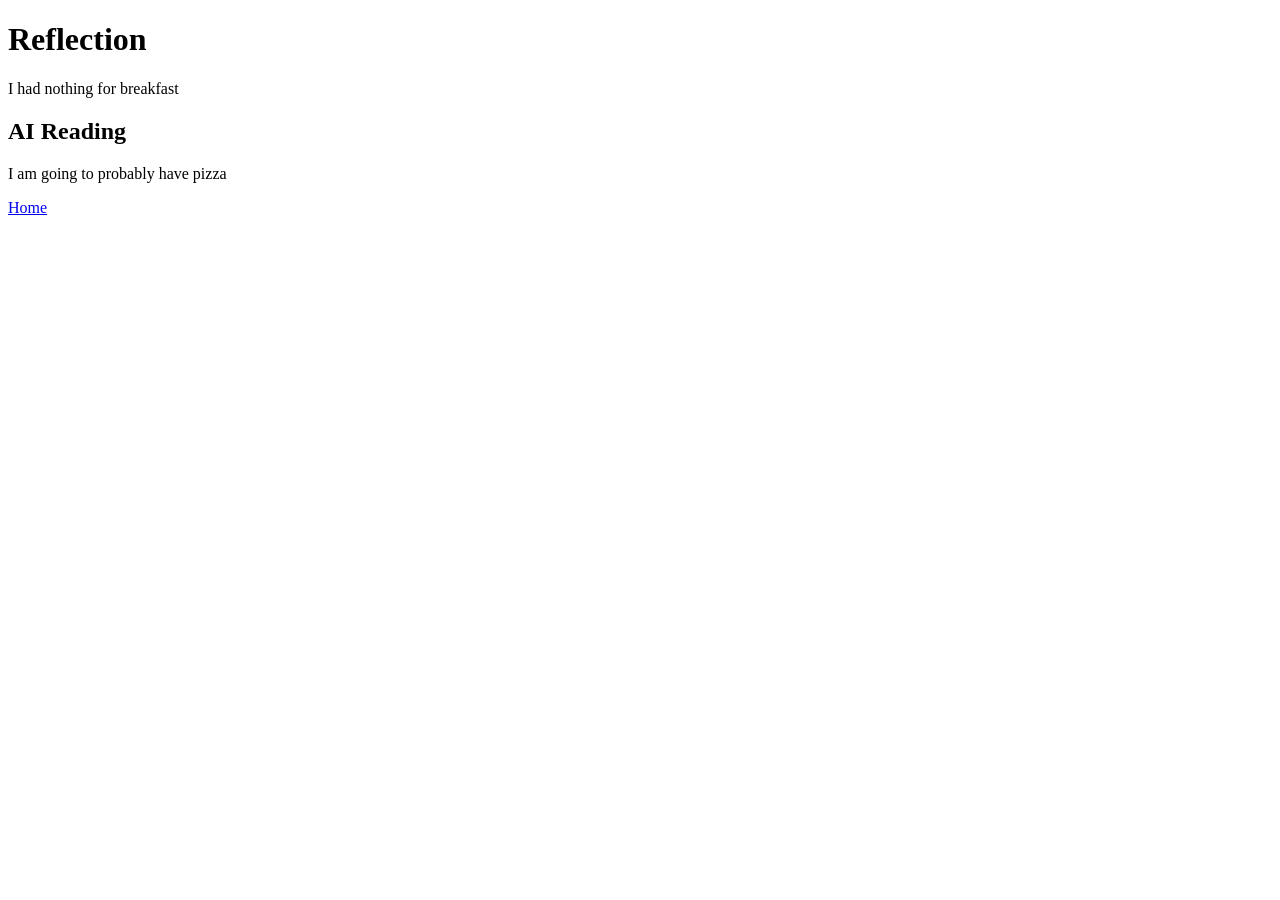
==== readings.html @ 4702a0b1 "Add files via upload" ====
<!DOCTYPE html>
<html>
<head>
    <title>My brain</title>
</head>
<body>
    <h1>Reflection</h1>
    <p>I had nothing for breakfast</p>
    <h2>AI Reading</h2>
    <p>I am going to probably have pizza</p>
    <a href="index.html">Home</a>
</body>
</html>
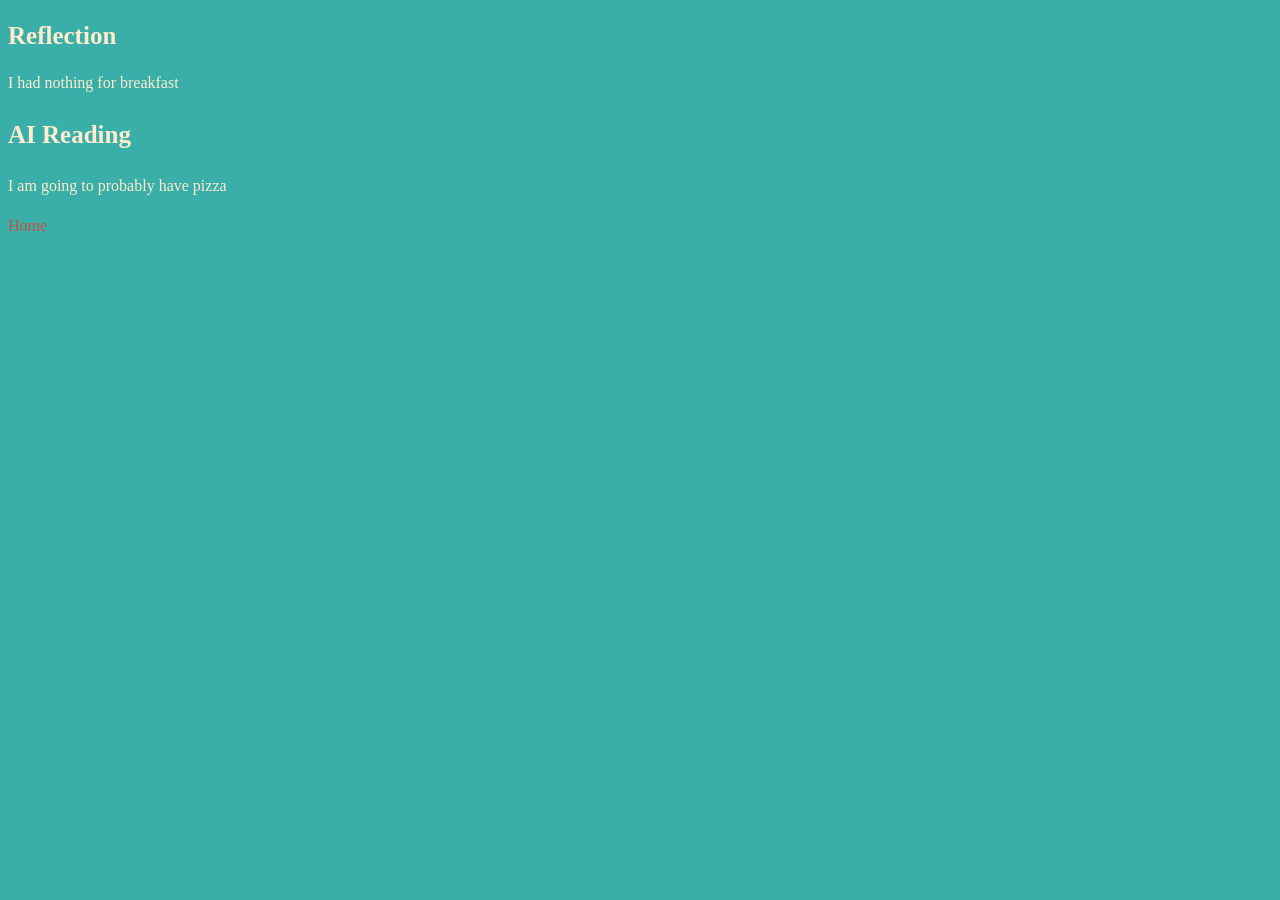
==== commit aa41ed49: "Update readings.html" ====
--- a/readings.html
+++ b/readings.html
@@ -1,7 +1,8 @@
 <!DOCTYPE html>
 <html>
 <head>
-    <title>My brain</title>
+    <title>Joshua's brain</title>
+    <link rel="stylesheet" href="style.css">
 </head>
 <body>
     <h1>Reflection</h1>
@@ -10,4 +11,4 @@
     <p>I am going to probably have pizza</p>
     <a href="index.html">Home</a>
 </body>
-</html>+</html>
--- a/style.css
+++ b/style.css
@@ -0,0 +1,30 @@
+body {
+    background-color: rgb(58, 175, 169);
+    color: blanchedalmond;
+    font-size: 16px;
+    line-height: 1.5;
+    font-family: Arial, Helvetica, sans-serif;
+}
+
+h1 {
+    font-size: 25px;
+    font-family: 'Times New Roman', Times, serif;
+}
+
+h2 {
+    font-size: 25px;
+    font-family: 'Times New Roman', Times, serif;
+}
+
+p {
+    font-size: 16px;
+    font-style: normal;
+    font-family: 'Times New Roman', Times, serif;
+}
+
+a {
+    color: rgb(197, 80, 68
+    );
+    text-decoration: none;
+    font-family: 'Times New Roman', Times, serif;
+}
